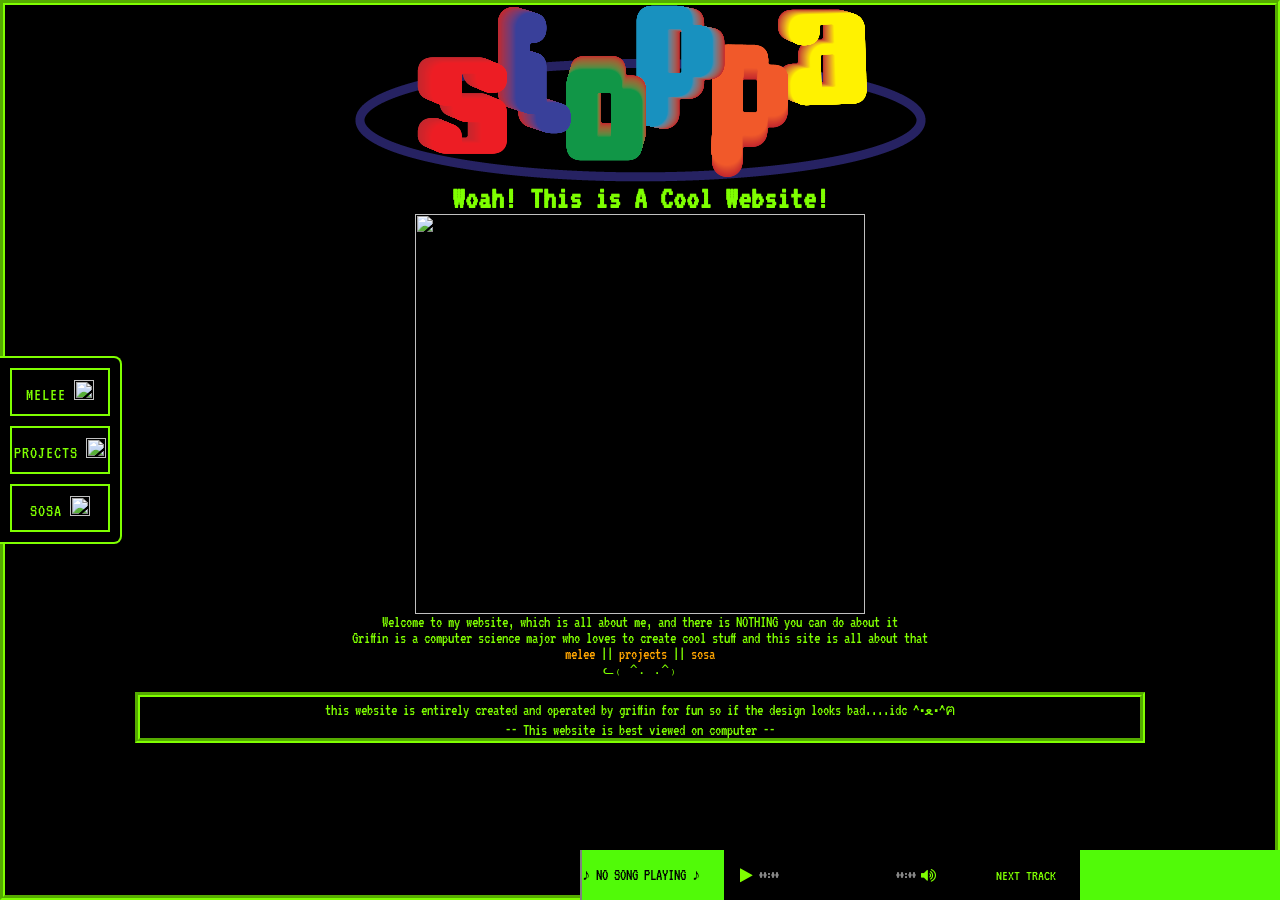
==== index.html @ 1db04e02 "moved files" ====
<html>
    <link href="http://maxcdn.bootstrapcdn.com/font-awesome/4.6.3/css/font-awesome.min.css" rel="stylesheet"/>
    <link href="https://code.jquery.com/ui/1.11.4/themes/smoothness/jquery-ui.css" rel="stylesheet"/>
    <link rel="preconnect" href="https://fonts.googleapis.com">
    <link rel="preconnect" href="https://fonts.gstatic.com" crossorigin>
    <link href="https://fonts.googleapis.com/css2?family=VT323&display=swap" rel="stylesheet">
    <link rel="stylesheet" type="text/css" href="my_website.css">

    <div class="Content-View">
        <div id="sidebar">
        <a href="melee.html"><button class="sidebar-btn">MELEE <img src="https://cdn2.steamgriddb.com/icon/e0688d13958a19e087e123148555e4b4.png" width = "20px" height= "20px"></img></button></a>
        <a href="github.html"><button class="sidebar-btn">PROJECTS <img src = "https://media.tenor.com/IVh7YxGaB_4AAAAM/nerd-emoji.gif" width = "20px" height = "20px"/></button></a>
        <a href="sosa.html"><button class="sidebar-btn">SOSA <img src="https://i1.sndcdn.com/artworks-2WRO7RWe1lJpUYRA-9GlBfw-t500x500.jpg" width = "20px" height = "20px"/></button></a>
        </div>
        <header> 
            <h1>
               <img src="website_logo2.png"></img></h1>
            <h1>Woah! This is A Cool Website!</h1>
        </header>

        <div> 
            <img src="https://media1.tenor.com/m/UwX76201OosAAAAd/go-team-we-did-it-team.gif" height="400px" width="450px"/>

            <p>Welcome to my website, which is all about me, and there is NOTHING you can do about it</p>
            <p>Griffin is a computer science major who loves to create cool stuff and this site is all about that</p>

            <div class="link">
                <a href="melee.html">melee</a> || <a href="github.html">projects</a> || <a href="sosa.html">sosa</a>
            </div>

            <pre id="ascii-art">
ᓚ₍ ^. .^₎
            </pre>

            <div class="border">
                <p>this website is entirely created and operated by griffin for fun
                so if the design looks bad....idc ^•ﻌ•^ฅ</p>
                <p>-- This website is best viewed on computer --</p>
            </div>
        </div>
        <audio id="player" src=""></audio> 
        <div id="audio-player">
            <div id="controls">
                <div id="now-playing">
                <span id="song-title">♪ NO SONG PLAYING ♪</span></div>
                <i id="play" class="fa fa-play"></i>
                <span id="start-time" class="time">00:00</span>
                <div id="progressbar"></div>
                <span id="time" class="time">00:00</span>
                <i id="mute" class="fa fa-volume-up"></i>
                <div id="volume"></div>
                <div id="more-info-box">NEXT TRACK</div>
            </div>
        </div>

    </div> <!-- End of Content-View -->

    <script src="https://code.jquery.com/jquery-1.12.4.min.js"></script>
    <script src="https://code.jquery.com/ui/1.11.4/jquery-ui.min.js"></script>
    <script src="scripts.js"></script>
</html>
---- my_website.css ----
* {
    margin: 0;
    padding: 0;
    box-sizing: border-box;
}

html, body {
    height: 100%;
    width: 100%;
    background-color: black;
    font-family: "VT323";
}
.Content-View{background-color: black; 
    text-align: center; 
    color: rgb(127, 255, 0); 
    border-style:groove; 
    border-color: rgb(127, 255, 0); 
    border-width: thick; 
    box-sizing: border-box; 
    overflow: auto; 
    font-family: "VT323"; 
    padding-bottom: 60px; 
    min-height: 100%;
    width: 100%;
    padding-left: 130px;
    padding-right: 130px;
}
.tenor-gif-embed{margin-left: auto; margin-right: auto;}
.vt323-regular {
  font-family: "VT323", monospace;
  font-weight: 400;
  font-style: normal;
}
.border{border-color: rgb(127, 255, 0); border-style: groove; border-width: thick;}
a {
    text-decoration: none;
}
a:link {
    color: orange
}
a:visited {
    color: orange
}
a:hover {
text-decoration: wavy;
color: #EB0CD3
}
#audio-player {
    position: fixed;
    bottom: 0;
    right: 0;
    height: 50px;
    width: 700px;
    background-color: #51fa08;
    color: rgb(127, 255, 0);
    display: flex;
    align-items: center;
}

#controls {
    height: 50px;
    background-color:black;
    width: 500px;
    display: flex;
    align-items: center;
}

.time {
    font-size: 10px;
    color: white;
    margin: 5px;
}

#progressbar, #volume {
    height: 10px;
    display: inline-block;
    border-radius: 0px;
    border: none;
}

#progressbar {
    width: 150px;
}

#play, #mute {
    font-size: 16px;
    width: 20px;
}

#play {
    margin-left: 15px;
}

#volume {
    width: 50px;
}

#more-info-box {
    display: flex;
    align-items: center;
    justify-content: center;
    width: 150px;
    height: 50px;
    font-family: "VT323";
    font-size: 15px;
    color: rgb(127, 255, 0);
    margin-left: auto;
}

#now-playing {
    width: 200px;
    height: 50px;
    overflow: hidden;
    display: flex;
    align-items: center;
    background-color: #51fa08;
    border-left: 2px solid #808080;
}

#song-title {
    display: inline-block;
    white-space: nowrap;
    color: black;
    font-family: "VT323";
    font-size: 16px;
    animation: marquee 8s linear infinite;
}

@keyframes marquee {
    0%   { transform: translateX(200px); }
    100% { transform: translateX(-100%); }
}

#sidebar {
    position: fixed;
    top: 50%;
    left: 0;
    transform: translateY(-50%);
    display: flex;
    flex-direction: column;
    gap: 10px;
    z-index: 1000;
    padding: 10px;
    background-color: black;
    border-right: 2px solid rgb(127, 255, 0);
    border-top: 2px solid rgb(127, 255, 0);
    border-bottom: 2px solid rgb(127, 255, 0);
    border-radius: 0 8px 8px 0;
}

.sidebar-btn {
    display: block;
    width: 100px;
    padding: 10px 0;
    background-color: black;
    color: rgb(127, 255, 0);
    border: 2px solid rgb(127, 255, 0);
    font-family: "VT323";
    font-size: 18px;
    cursor: pointer;
    text-align: center;
    letter-spacing: 1px;
    transition: background-color 0.2s, color 0.2s;
}

.sidebar-btn:hover {
    background-color: rgb(127, 255, 0);
    color: black;
}
#back {
    color: orange;
    text-align: left;
    padding-top: 30px;
    font-size: medium;
    padding-right: 150px;
}
.entry {
    border: thick groove rgb(127, 255, 0);
    padding: 20px;
    margin: 20px auto;
    text-align: left;
    max-width: 800px;
}

.entry-header {
    display: flex;
    justify-content: space-between;
    align-items: baseline;
    border-bottom: 2px solid rgb(127, 255, 0);
    margin-bottom: 15px;
    padding-bottom: 8px;
}

.entry-title {
    font-size: 28px;
    color: rgb(127, 255, 0);
}

.entry-date {
    font-size: 18px;
    color: orange;
}

.entry-body {
    display: flex;
    gap: 15px;
    align-items: flex-start;
    flex-wrap: wrap;
}

.entry-body img {
    border: 2px solid rgb(127, 255, 0);
    max-width: 250px;
}

.entry-text {
    flex: 1;
    min-width: 200px;
    font-size: 20px;
    line-height: 1.4;
}
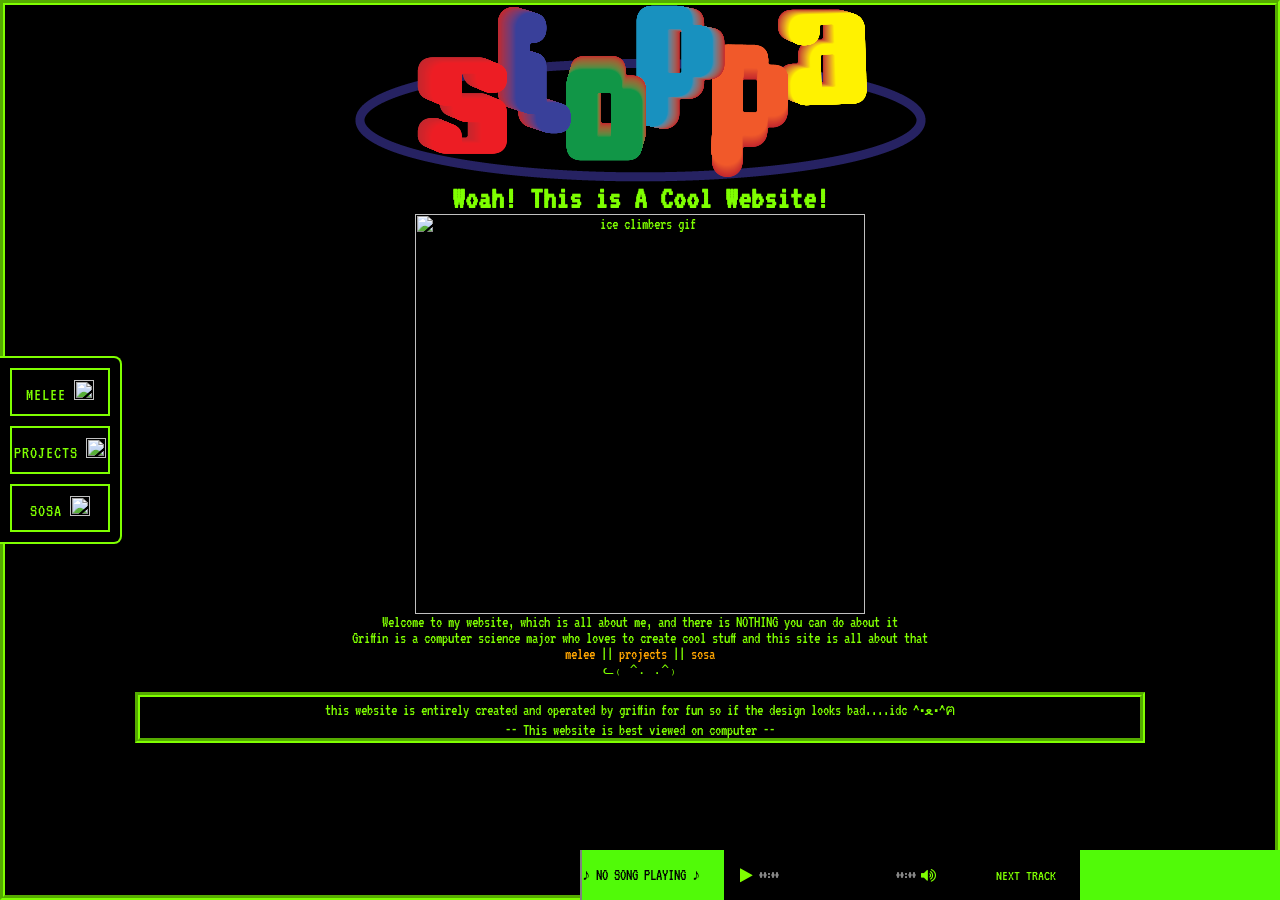
==== commit 437c4628: "Cleaned up file structure" ====
--- a/index.html
+++ b/index.html
@@ -4,7 +4,7 @@
     <link rel="preconnect" href="https://fonts.googleapis.com">
     <link rel="preconnect" href="https://fonts.gstatic.com" crossorigin>
     <link href="https://fonts.googleapis.com/css2?family=VT323&display=swap" rel="stylesheet">
-    <link rel="stylesheet" type="text/css" href="my_website.css">
+    <link rel="stylesheet" type="text/css" href="css/my_website.css">
 
     <div class="Content-View">
         <div id="sidebar">
@@ -14,12 +14,12 @@
         </div>
         <header> 
             <h1>
-               <img src="website_logo2.png"></img></h1>
+               <img src="images/website_logo2.png"></img></h1>
             <h1>Woah! This is A Cool Website!</h1>
         </header>
 
         <div> 
-            <img src="https://media1.tenor.com/m/UwX76201OosAAAAd/go-team-we-did-it-team.gif" height="400px" width="450px"/>
+            <img src="https://media1.tenor.com/m/UwX76201OosAAAAd/go-team-we-did-it-team.gif" height="400px" width="450px" alt="ice climbers gif"/>
 
             <p>Welcome to my website, which is all about me, and there is NOTHING you can do about it</p>
             <p>Griffin is a computer science major who loves to create cool stuff and this site is all about that</p>
@@ -57,5 +57,5 @@
 
     <script src="https://code.jquery.com/jquery-1.12.4.min.js"></script>
     <script src="https://code.jquery.com/ui/1.11.4/jquery-ui.min.js"></script>
-    <script src="scripts.js"></script>
+    <script src="js/scripts.js"></script>
 </html>
--- a/css/my_website.css
+++ b/css/my_website.css
@@ -0,0 +1,222 @@
+
+* {
+    margin: 0;
+    padding: 0;
+    box-sizing: border-box;
+}
+
+html, body {
+    height: 100%;
+    width: 100%;
+    background-color: black;
+    font-family: "VT323";
+}
+.Content-View{background-color: black; 
+    text-align: center; 
+    color: rgb(127, 255, 0); 
+    border-style:groove; 
+    border-color: rgb(127, 255, 0); 
+    border-width: thick; 
+    box-sizing: border-box; 
+    overflow: auto; 
+    font-family: "VT323"; 
+    padding-bottom: 60px; 
+    min-height: 100%;
+    width: 100%;
+    padding-left: 130px;
+    padding-right: 130px;
+}
+.tenor-gif-embed{margin-left: auto; margin-right: auto;}
+.vt323-regular {
+  font-family: "VT323", monospace;
+  font-weight: 400;
+  font-style: normal;
+}
+.border{border-color: rgb(127, 255, 0); border-style: groove; border-width: thick;}
+a {
+    text-decoration: none;
+}
+a:link {
+    color: orange
+}
+a:visited {
+    color: orange
+}
+a:hover {
+text-decoration: wavy;
+color: #EB0CD3
+}
+#audio-player {
+    position: fixed;
+    bottom: 0;
+    right: 0;
+    height: 50px;
+    width: 700px;
+    background-color: #51fa08;
+    color: rgb(127, 255, 0);
+    display: flex;
+    align-items: center;
+}
+
+#controls {
+    height: 50px;
+    background-color:black;
+    width: 500px;
+    display: flex;
+    align-items: center;
+}
+
+.time {
+    font-size: 10px;
+    color: white;
+    margin: 5px;
+}
+
+#progressbar, #volume {
+    height: 10px;
+    display: inline-block;
+    border-radius: 0px;
+    border: none;
+}
+
+#progressbar {
+    width: 150px;
+}
+
+#play, #mute {
+    font-size: 16px;
+    width: 20px;
+}
+
+#play {
+    margin-left: 15px;
+}
+
+#volume {
+    width: 50px;
+}
+
+#more-info-box {
+    display: flex;
+    align-items: center;
+    justify-content: center;
+    width: 150px;
+    height: 50px;
+    font-family: "VT323";
+    font-size: 15px;
+    color: rgb(127, 255, 0);
+    margin-left: auto;
+}
+
+#now-playing {
+    width: 200px;
+    height: 50px;
+    overflow: hidden;
+    display: flex;
+    align-items: center;
+    background-color: #51fa08;
+    border-left: 2px solid #808080;
+}
+
+#song-title {
+    display: inline-block;
+    white-space: nowrap;
+    color: black;
+    font-family: "VT323";
+    font-size: 16px;
+    animation: marquee 8s linear infinite;
+}
+
+@keyframes marquee {
+    0%   { transform: translateX(200px); }
+    100% { transform: translateX(-100%); }
+}
+
+#sidebar {
+    position: fixed;
+    top: 50%;
+    left: 0;
+    transform: translateY(-50%);
+    display: flex;
+    flex-direction: column;
+    gap: 10px;
+    z-index: 1000;
+    padding: 10px;
+    background-color: black;
+    border-right: 2px solid rgb(127, 255, 0);
+    border-top: 2px solid rgb(127, 255, 0);
+    border-bottom: 2px solid rgb(127, 255, 0);
+    border-radius: 0 8px 8px 0;
+}
+
+.sidebar-btn {
+    display: block;
+    width: 100px;
+    padding: 10px 0;
+    background-color: black;
+    color: rgb(127, 255, 0);
+    border: 2px solid rgb(127, 255, 0);
+    font-family: "VT323";
+    font-size: 18px;
+    cursor: pointer;
+    text-align: center;
+    letter-spacing: 1px;
+    transition: background-color 0.2s, color 0.2s;
+}
+
+.sidebar-btn:hover {
+    background-color: rgb(127, 255, 0);
+    color: black;
+}
+#back {
+    color: orange;
+    text-align: left;
+    padding-top: 30px;
+    font-size: medium;
+    padding-right: 150px;
+}
+.entry {
+    border: thick groove rgb(127, 255, 0);
+    padding: 20px;
+    margin: 20px auto;
+    text-align: left;
+    max-width: 800px;
+}
+
+.entry-header {
+    display: flex;
+    justify-content: space-between;
+    align-items: baseline;
+    border-bottom: 2px solid rgb(127, 255, 0);
+    margin-bottom: 15px;
+    padding-bottom: 8px;
+}
+
+.entry-title {
+    font-size: 28px;
+    color: rgb(127, 255, 0);
+}
+
+.entry-date {
+    font-size: 18px;
+    color: orange;
+}
+
+.entry-body {
+    display: flex;
+    gap: 15px;
+    align-items: flex-start;
+    flex-wrap: wrap;
+}
+
+.entry-body img {
+    border: 2px solid rgb(127, 255, 0);
+    max-width: 250px;
+}
+
+.entry-text {
+    flex: 1;
+    min-width: 200px;
+    font-size: 20px;
+    line-height: 1.4;
+}
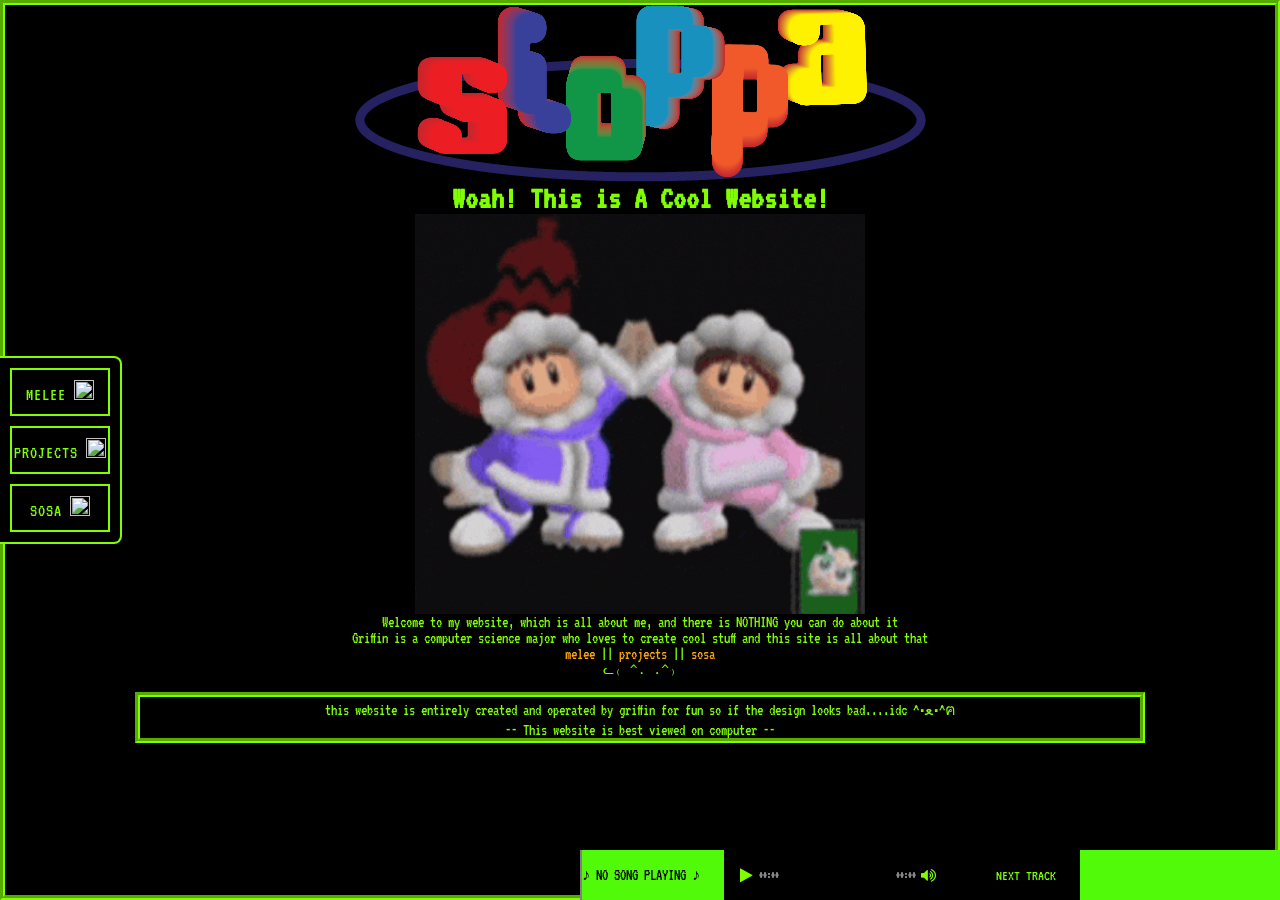
==== commit 9f08c470: "8/23/26" ====
--- a/index.html
+++ b/index.html
@@ -1,5 +1,5 @@
 <html>
-    <link href="http://maxcdn.bootstrapcdn.com/font-awesome/4.6.3/css/font-awesome.min.css" rel="stylesheet"/>
+    <link href="https://maxcdn.bootstrapcdn.com/font-awesome/4.6.3/css/font-awesome.min.css" rel="stylesheet"/>
     <link href="https://code.jquery.com/ui/1.11.4/themes/smoothness/jquery-ui.css" rel="stylesheet"/>
     <link rel="preconnect" href="https://fonts.googleapis.com">
     <link rel="preconnect" href="https://fonts.gstatic.com" crossorigin>
@@ -19,7 +19,7 @@
         </header>
 
         <div> 
-            <img src="https://media1.tenor.com/m/UwX76201OosAAAAd/go-team-we-did-it-team.gif" height="400px" width="450px" alt="ice climbers gif"/>
+            <img src="images/we-did-it.gif" height="400px" width="450px" alt="ice climbers gif"/>
 
             <p>Welcome to my website, which is all about me, and there is NOTHING you can do about it</p>
             <p>Griffin is a computer science major who loves to create cool stuff and this site is all about that</p>
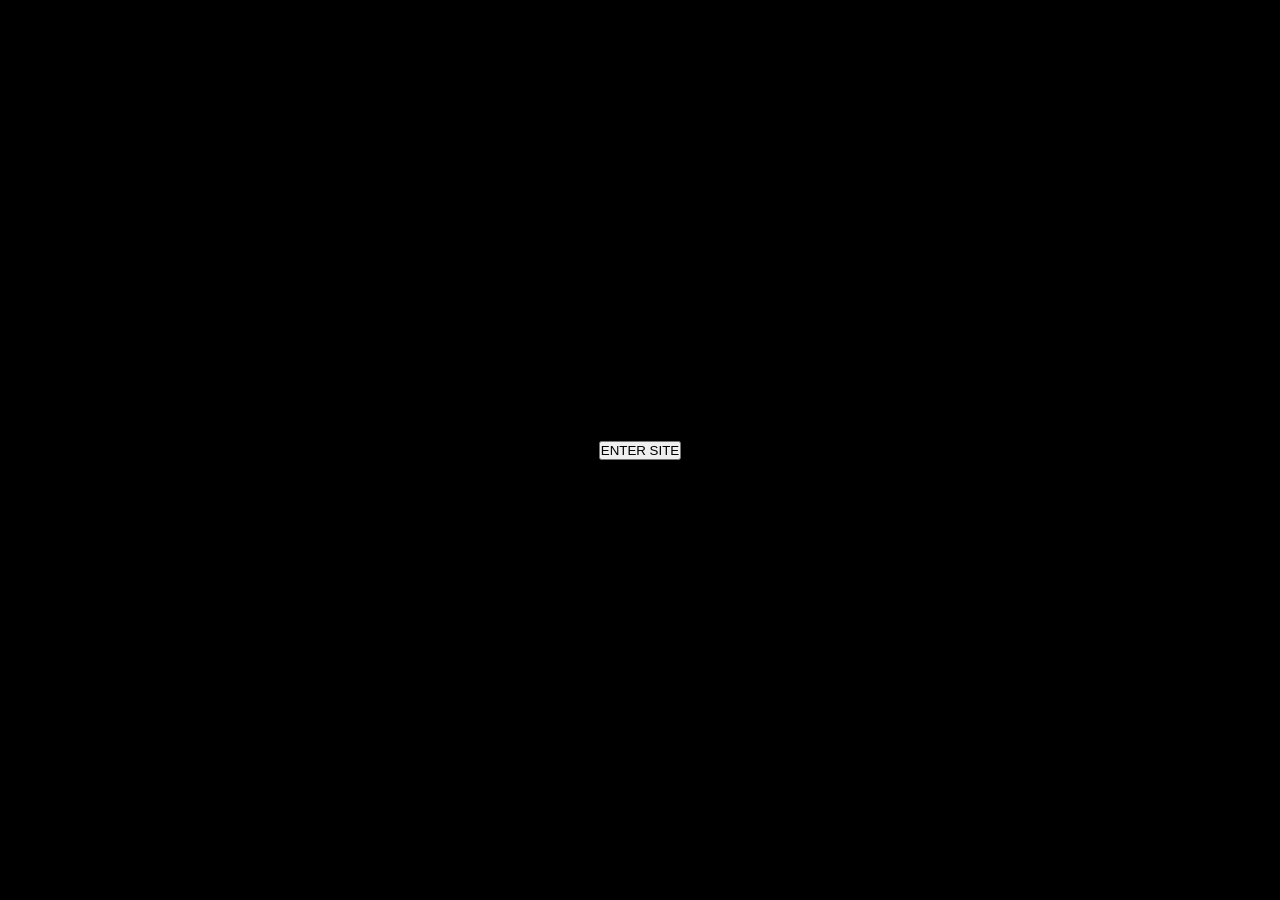
==== commit 22a08779: "Yellow babbert" ====
--- a/index.html
+++ b/index.html
@@ -1,4 +1,8 @@
+<!DOCTYPE html>
 <html>
+<head>
+    <meta charset="UTF-8">
+    <title>Griffin's Website</title>
     <link href="https://maxcdn.bootstrapcdn.com/font-awesome/4.6.3/css/font-awesome.min.css" rel="stylesheet"/>
     <link href="https://code.jquery.com/ui/1.11.4/themes/smoothness/jquery-ui.css" rel="stylesheet"/>
     <link rel="preconnect" href="https://fonts.googleapis.com">
@@ -6,12 +10,28 @@
     <link href="https://fonts.googleapis.com/css2?family=VT323&display=swap" rel="stylesheet">
     <link rel="stylesheet" type="text/css" href="css/my_website.css">
 
+    <!-- Runs before paint, so returning visitors (same session) see no flash of the overlay -->
+    <script>
+      if (sessionStorage.getItem('introPlayed')) {
+        document.documentElement.classList.add('intro-skip');
+      }
+    </script>
+</head>
+<body>
     <div class="Content-View">
         <div id="sidebar">
         <a href="melee.html"><button class="sidebar-btn">MELEE <img src="https://cdn2.steamgriddb.com/icon/e0688d13958a19e087e123148555e4b4.png" width = "20px" height= "20px"></img></button></a>
         <a href="github.html"><button class="sidebar-btn">PROJECTS <img src = "https://media.tenor.com/IVh7YxGaB_4AAAAM/nerd-emoji.gif" width = "20px" height = "20px"/></button></a>
         <a href="sosa.html"><button class="sidebar-btn">SOSA <img src="https://i1.sndcdn.com/artworks-2WRO7RWe1lJpUYRA-9GlBfw-t500x500.jpg" width = "20px" height = "20px"/></button></a>
         </div>
+
+        <div id="intro-overlay">
+          <button id="enter-btn">ENTER SITE</button>
+          <video id="intro-video" playsinline style="display: none;">
+            <source src="images/Nintendo Game Boy Advance Boot Animation.mp4" type="video/mp4">
+          </video>
+        </div>
+
         <header> 
             <h1>
                <img src="images/website_logo2.png"></img></h1>
@@ -52,10 +72,41 @@
                 <div id="more-info-box">NEXT TRACK</div>
             </div>
         </div>
-
+            <video id="bg-video" autoplay muted loop playsinline>
+        <source src="images/4K SpaceStar scene - Free M.G Stock Footage.mp4" type="video/mp4">
+</video>
     </div> <!-- End of Content-View -->
 
     <script src="https://code.jquery.com/jquery-1.12.4.min.js"></script>
     <script src="https://code.jquery.com/ui/1.11.4/jquery-ui.min.js"></script>
     <script src="js/scripts.js"></script>
+
+    <!-- Single consolidated intro-video script — do not declare overlay/video anywhere else -->
+    <script>
+      (function () {
+        const overlay = document.getElementById('intro-overlay');
+        const video = document.getElementById('intro-video');
+        const enterBtn = document.getElementById('enter-btn');
+
+        if (document.documentElement.classList.contains('intro-skip')) {
+          // Already seen it this session — skip straight to the homepage
+          overlay.remove();
+          return;
+        }
+
+        enterBtn.addEventListener('click', () => {
+          enterBtn.style.display = 'none';
+          video.style.display = 'block';
+          video.muted = false;   // safe here — this runs inside a real click event
+          video.play();
+        });
+
+        video.addEventListener('ended', () => {
+          overlay.classList.add('fade-out');
+          setTimeout(() => overlay.remove(), 1000);
+          sessionStorage.setItem('introPlayed', 'true');
+        });
+      })();
+    </script>
+</body>
 </html>
--- a/css/my_website.css
+++ b/css/my_website.css
@@ -11,7 +11,8 @@
     background-color: black;
     font-family: "VT323";
 }
-.Content-View{background-color: black; 
+.Content-View{
+   
     text-align: center; 
     color: rgb(127, 255, 0); 
     border-style:groove; 
@@ -219,4 +220,40 @@
     min-width: 200px;
     font-size: 20px;
     line-height: 1.4;
+}
+#intro-overlay {
+      position: fixed;
+      top: 0; left: 0;
+      width: 100%; height: 100%;
+      background: #000;
+      z-index: 9999;
+      display: flex;
+      align-items: center;
+      justify-content: center;
+      transition: opacity 1s ease;
+    }
+
+    #intro-video {
+      width: 100%;
+      height: 100%;
+      object-fit: cover;
+    }
+
+    #intro-overlay.fade-out {
+            opacity: 0;
+      pointer-events: none;
+    }
+
+    /* Hidden by default via inline class set before paint */
+    .intro-skip #intro-overlay {
+      display: none !important;
+    }
+    #bg-video {
+  position: fixed;
+  top: 0;
+  left: 0;
+  width: 100%;
+  height: 100%;
+  object-fit: cover;
+  z-index: -1; /* sits behind everything */
 }
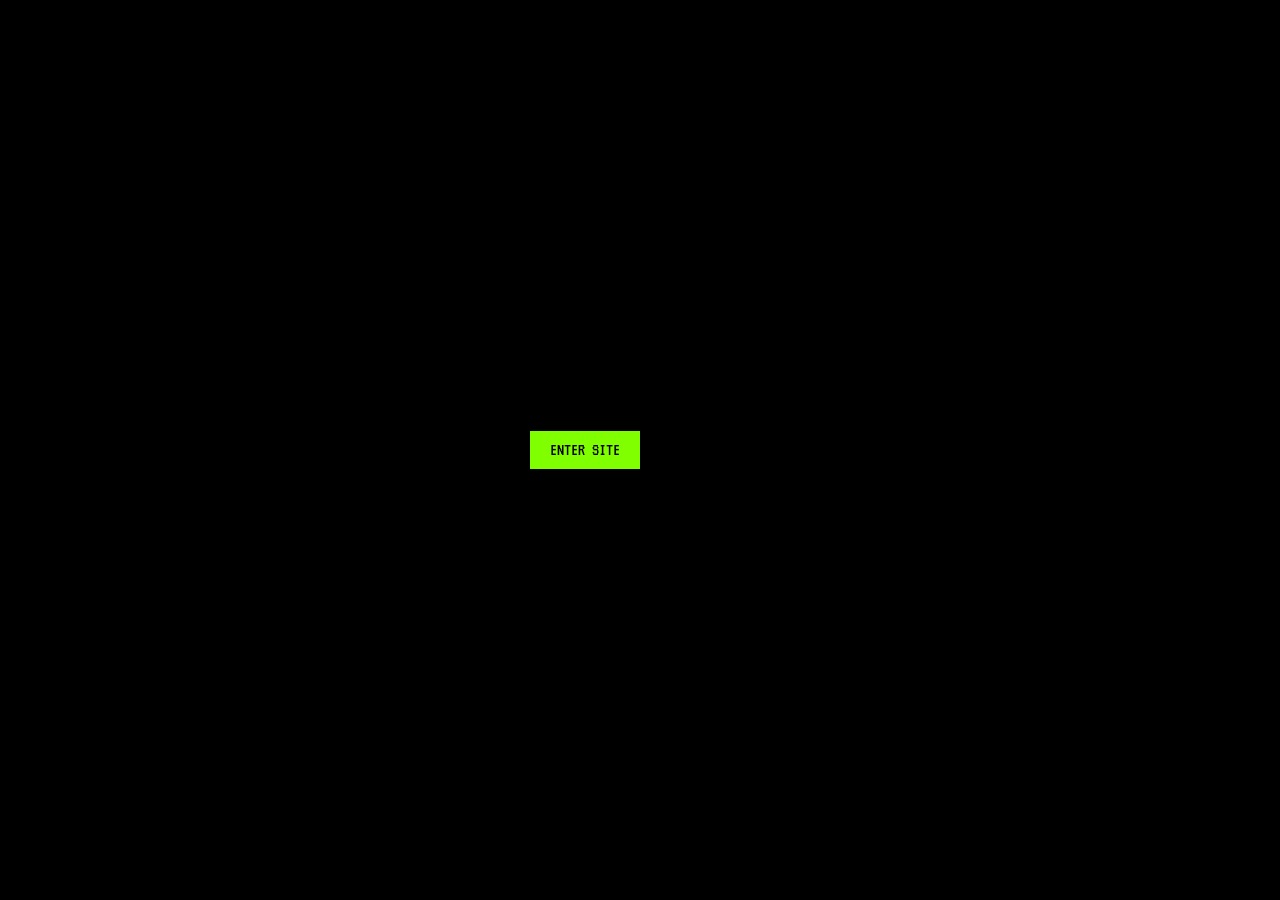
==== commit 7d9229c3: "disable picture in picture" ====
--- a/index.html
+++ b/index.html
@@ -26,7 +26,7 @@
         </div>
 
         <div id="intro-overlay">
-          <button id="enter-btn">ENTER SITE</button>
+          <button class="enter-btn" id="enter-btn">ENTER SITE</button>
           <video id="intro-video" playsinline style="display: none;">
             <source src="images/Nintendo Game Boy Advance Boot Animation.mp4" type="video/mp4">
           </video>
@@ -72,7 +72,7 @@
                 <div id="more-info-box">NEXT TRACK</div>
             </div>
         </div>
-            <video id="bg-video" autoplay muted loop playsinline>
+            <video id="bg-video" autoplay muted loop playsinline disabledpictureinpicture>
         <source src="images/4K SpaceStar scene - Free M.G Stock Footage.mp4" type="video/mp4">
 </video>
     </div> <!-- End of Content-View -->
--- a/css/my_website.css
+++ b/css/my_website.css
@@ -8,7 +8,6 @@
 html, body {
     height: 100%;
     width: 100%;
-    background-color: black;
     font-family: "VT323";
 }
 .Content-View{
@@ -143,7 +142,6 @@
     gap: 10px;
     z-index: 1000;
     padding: 10px;
-    background-color: black;
     border-right: 2px solid rgb(127, 255, 0);
     border-top: 2px solid rgb(127, 255, 0);
     border-bottom: 2px solid rgb(127, 255, 0);
@@ -248,6 +246,16 @@
     .intro-skip #intro-overlay {
       display: none !important;
     }
+    .enter-btn {
+      transform: translateX(-50%);
+      padding: 10px 20px;
+      background-color: rgb(127, 255, 0);
+      color: black;
+      border: none;
+      cursor: pointer;
+      font-family: "VT323";
+      font-size: 18px;
+    }
     #bg-video {
   position: fixed;
   top: 0;
